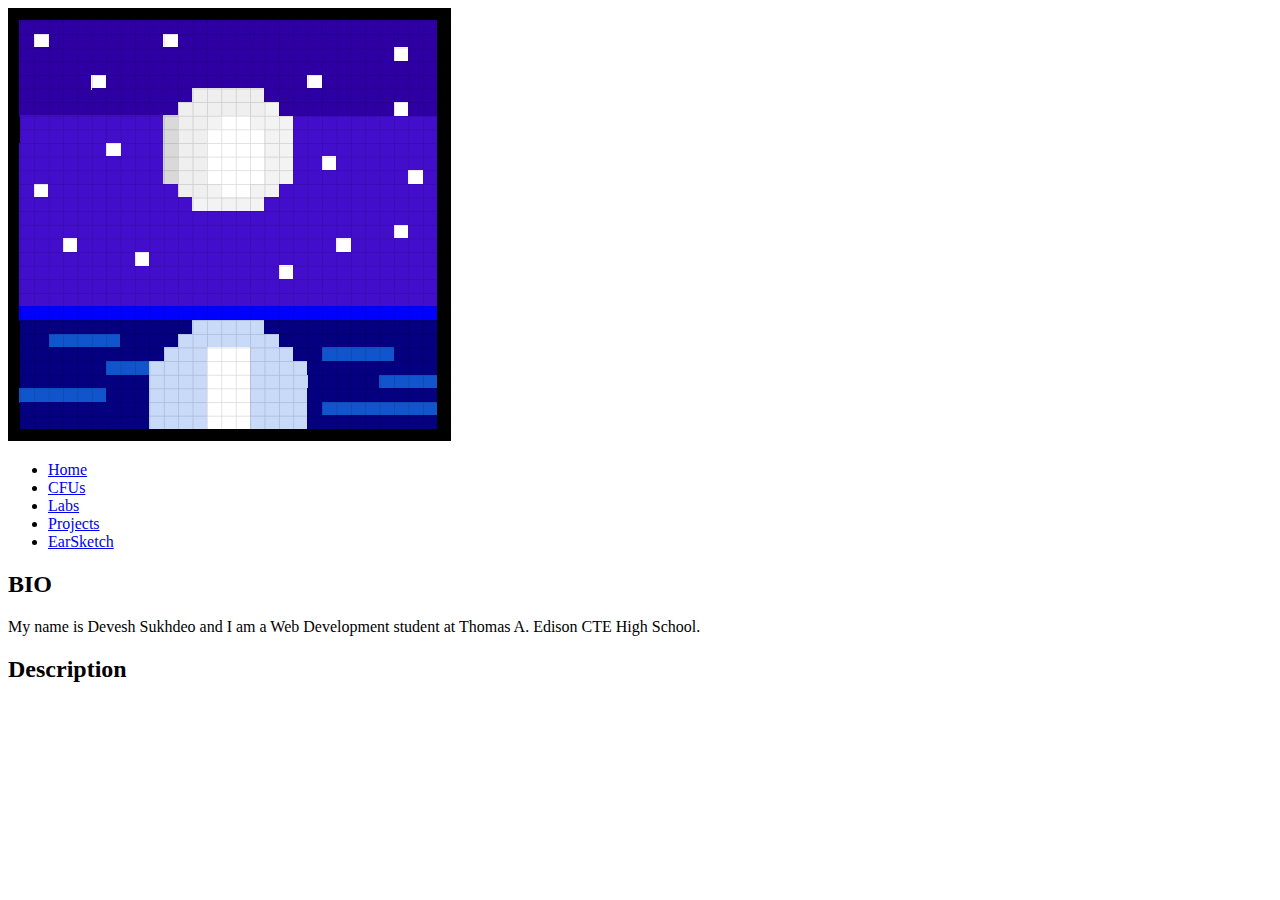
==== Portfolio/index.html @ ebe07c0d "Rename index.html to Portfolio/index.html" ====
<!DOCTYPE html>
<html>
  <head>
    <title>Devesh's Junior Portfolio</title>
    <link rel="stylesheet" type="text/css" href="style.css"> 
    <meta charset="UTF-8">
    <meta name="viewport" content="width=device-width, initial-scale=1.0">
    <link rel="icon" type="image/x-icon" href="Devesh-Favicon.png"> 
  </head>
  <body>

      <header>
        <div id="top-header">
          <div id="logo">
            <img src="Devesh-Favicon.png" alt="favicon"> 
          </div>
          <nav>
            <div id="menu">
              <ul>
                <li><a href="index.html" class="active">Home</a></li>
                <li><a href="cfus.html">CFUs</a></li>
                <li><a href="labs.html">Labs</a></li>
                <li><a href="projects.html">Projects</a></li>
                <li><a href="earsketch.html">EarSketch</a></li>
              </ul>
            </div>
          </nav>
        </div>
      </header>

    <div class="abtMePage">
      <div class="abtMeLeft"><h2>BIO</h2><p>My name is Devesh Sukhdeo and I am a Web Development student at Thomas A. Edison CTE High School.</p></div>

      <div class="abtMeRight"><h2>Description</h2>
        <p>
        
        </p>
      </div>
    </div> 

  </body>
</html>
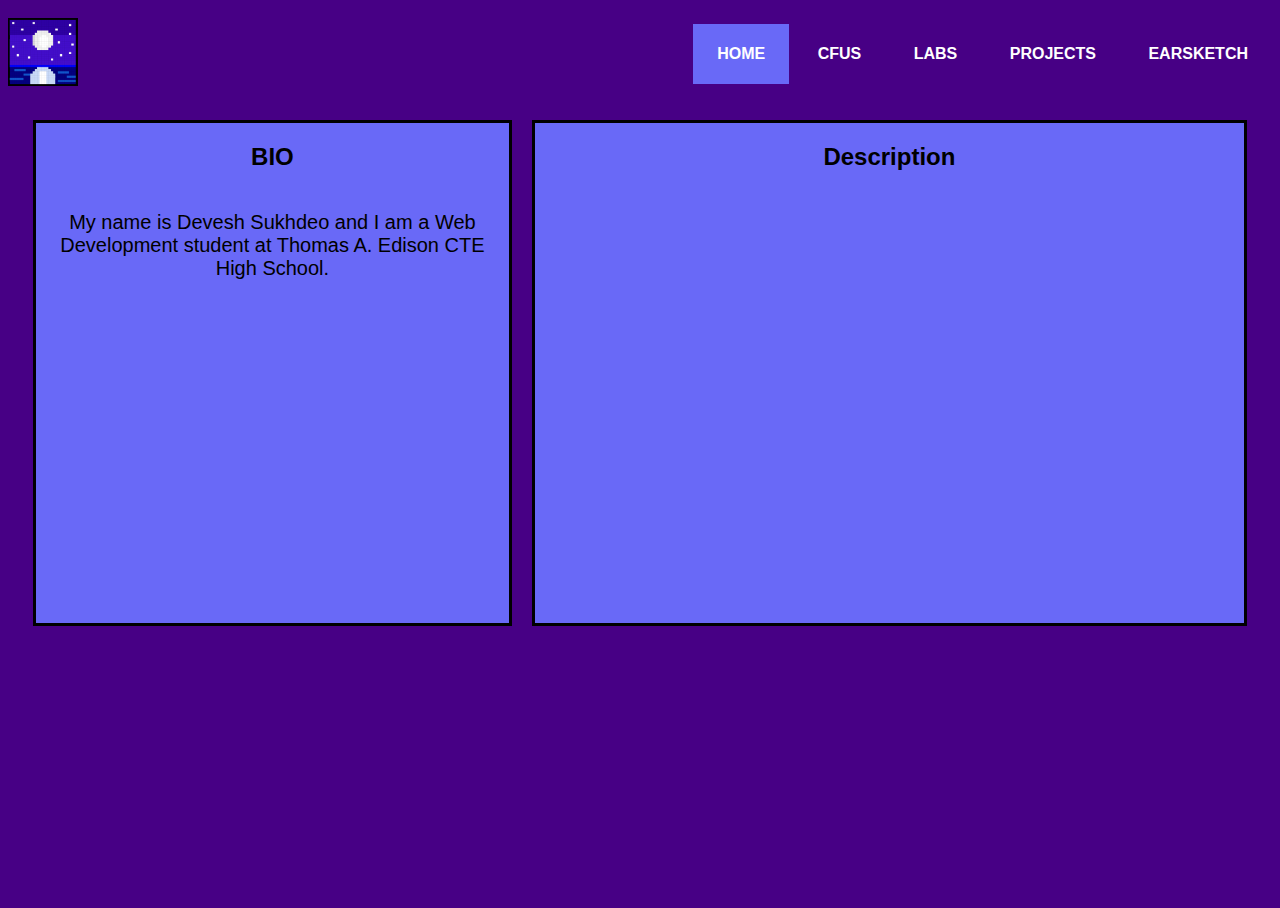
==== commit 39150033: "Update index.html" ====
--- a/Portfolio/index.html
+++ b/Portfolio/index.html
@@ -6,6 +6,7 @@
     <meta charset="UTF-8">
     <meta name="viewport" content="width=device-width, initial-scale=1.0">
     <link rel="icon" type="image/x-icon" href="Devesh-Favicon.png"> 
+    <style> body {background-image: url("starry_sky.jpg")}; </style>
   </head>
   <body>
 
--- a/Portfolio/style.css
+++ b/Portfolio/style.css
@@ -0,0 +1,145 @@
+
+html{
+  height: 100%;
+}
+
+body{
+  height: 100%; 
+  text-align: center; 
+  background-color: #470085; 
+  font-family: 'Trebuchet MS', 'Lucida Sans Unicode', 'Lucida Grande', 'Lucida Sans', Arial, sans-serif;
+}
+
+ol{
+  margin-top: 0; 
+  padding: 0; 
+}
+
+header{
+  overflow: hidden; 
+}
+#top-header{
+  text-align: center;
+  height: 60%;
+}
+#logo{
+  float: left;
+  padding: none;
+  margin: none; 
+  height: 70px;
+  width: 30%;
+}
+#logo img{
+  width: 70px; 
+  float: left;
+  padding: 10px 0px; 
+}
+
+#menu{
+  float: right;
+  width: 70%;
+  height: 100%; 
+  margin: none;
+}
+
+#menu ul{
+  text-align: center;
+  float: right;
+  margin: none;
+  background-color: #470085;
+}
+
+#menu li{
+  display: inline-block;
+  padding: none;
+  margin: none;
+}
+
+#menu li a {
+  display: inline-block; 
+  padding: 0em 1.5em;
+  text-decoration: none;
+  font-weight: bold; 
+  line-height: 60px;
+  text-transform: uppercase; 
+  color: white; 
+}
+
+#menu li:hover{ 
+  background-color: #8372fd;
+  color: black;
+  border-left: 3px solid white;
+  border-right: 3px solid white; 
+}
+#menu li a:hover{
+  color:black; 
+}
+
+.active{
+  /* background-color: #eaccf6; */
+  background-color: #6969f7;
+  color: black;
+} 
+
+#header-image{
+  top: 10px;
+  position: relative;
+}
+
+#header-image img{
+  width: 100%;
+  height: 600px; 
+  margin: none;
+  padding: none;
+  filter: grayscale(35%);
+}
+
+#image-text{
+  position: absolute;
+  top: 35%; 
+  left: 50%; 
+  transform: translate(-50%, -50%);
+  font-family: 'Lucida Sans', 'Lucida Sans Regular', 'Lucida Grande', 'Lucida Sans Unicode', Geneva, Verdana, sans-serif;
+  color: white;
+  text-align: center;
+  font-size: 50px; 
+}
+
+a {
+  text-decoration: none;
+}
+
+.abtMePage{
+  display: flex;
+  column-gap: 20px; 
+  margin-top: 20px; 
+}
+.abtMeLeft{
+  border: 3px solid black;
+  height: 500px;
+  width: 40%;
+  background-color: #6969f7;
+  margin-left: 25px; 
+  overflow: hidden;
+}
+.abtMeRight{
+  border: 3px solid black; 
+  height: 500px;
+  width: 60%;
+  background-color: #6969f7;
+  margin-right: 25px; 
+  overflow: hidden; 
+}
+
+p{
+  padding: 20px; 
+  font-size: 20px; 
+}
+
+hr{
+  border: 2px solid white;
+}
+
+/*iframe{
+  background-color: blue;
+}*/
